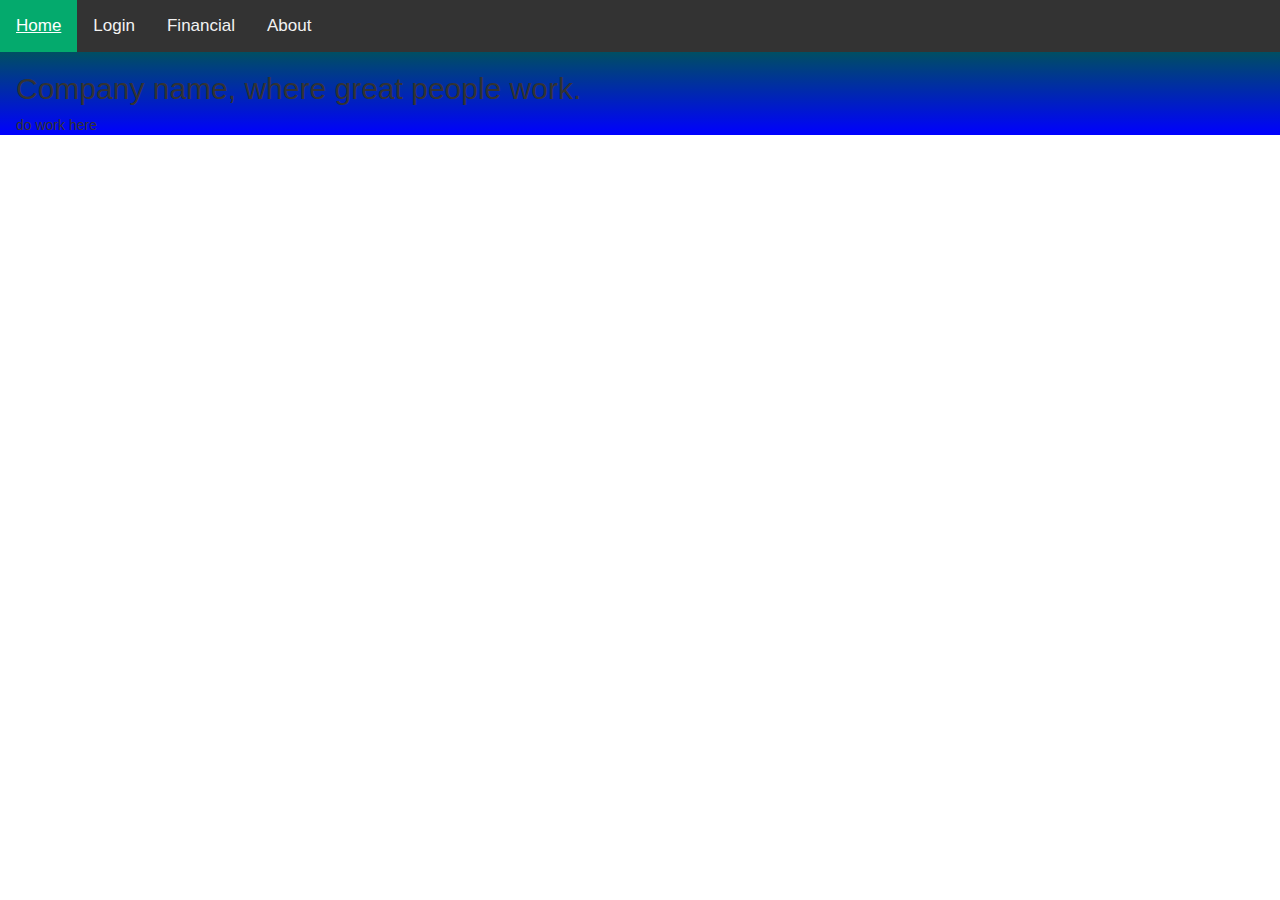
==== home.html @ dccc448f "Update home.html" ====
<!DOCTYPE html>
<html>
<head>
  <meta charset="utf-8">
  <meta name="viewpoint" content="width=device-width, initial-scale=1">
  <meta name="viewport" content="width=device-width, initial-scale=1">
  <script src="https://ajax.googleapis.com/ajax/libs/jquery/3.5.1/jquery.min.js"></script>
  <script src="https://maxcdn.bootstrapcdn.com/bootstrap/3.4.1/js/bootstrap.min.js"></script>
  <link rel="stylesheet" href="homestyle.css">
  <link rel="stylesheet" href="https://maxcdn.bootstrapcdn.com/bootstrap/3.4.1/css/bootstrap.min.css">  
<title>Company Name</title>
  </head>
  <body>
    <div id="top-page">
    <!-- Navbar -->
        </head>
        <body>
        <div id="nav-top" class="bg-stripe text-white hidden-xs">
          <div class="row mx-1 py-2">
          <div class="pull-right"></div>
        </div>
        <div class="topnav">
          <a class="active" href="#home">Home</a>
          <a href="https://usf15.github.io/wfh/login.html">Login</a>
          <a href="#financial">Financial</a>
          <a href="#about">About</a>
        </div>
        
        <div style="padding-left:16px">
          <h2>Company name, where great people work.</h2>
          <p>do work here</p>
        </div>
    </div>
    <!-- Dark/light theme switcher -->

    <!-- Scroll to top button -->

  </body>
</html>
---- homestyle.css ----
body {
    margin: 0;
    font-family: Arial, Helvetica, sans-serif;
  }
  
  .topnav {
    overflow: hidden;
    background-color: #333;
  }
  
  .topnav a {
    float: left;
    color: #f2f2f2;
    text-align: center;
    padding: 14px 16px;
    text-decoration: none;
    font-size: 17px;
  }
  
  .topnav a:hover {
    background-color: #ddd;
    color: black;
  }
  
  .topnav a.active {
    background-color: #04AA6D;
    color: white;
  }
.bg-stripe{
    background-image: linear-gradient(to bottom, green, blue)
}

#top-page{
  margin-bottom: 1em;
}
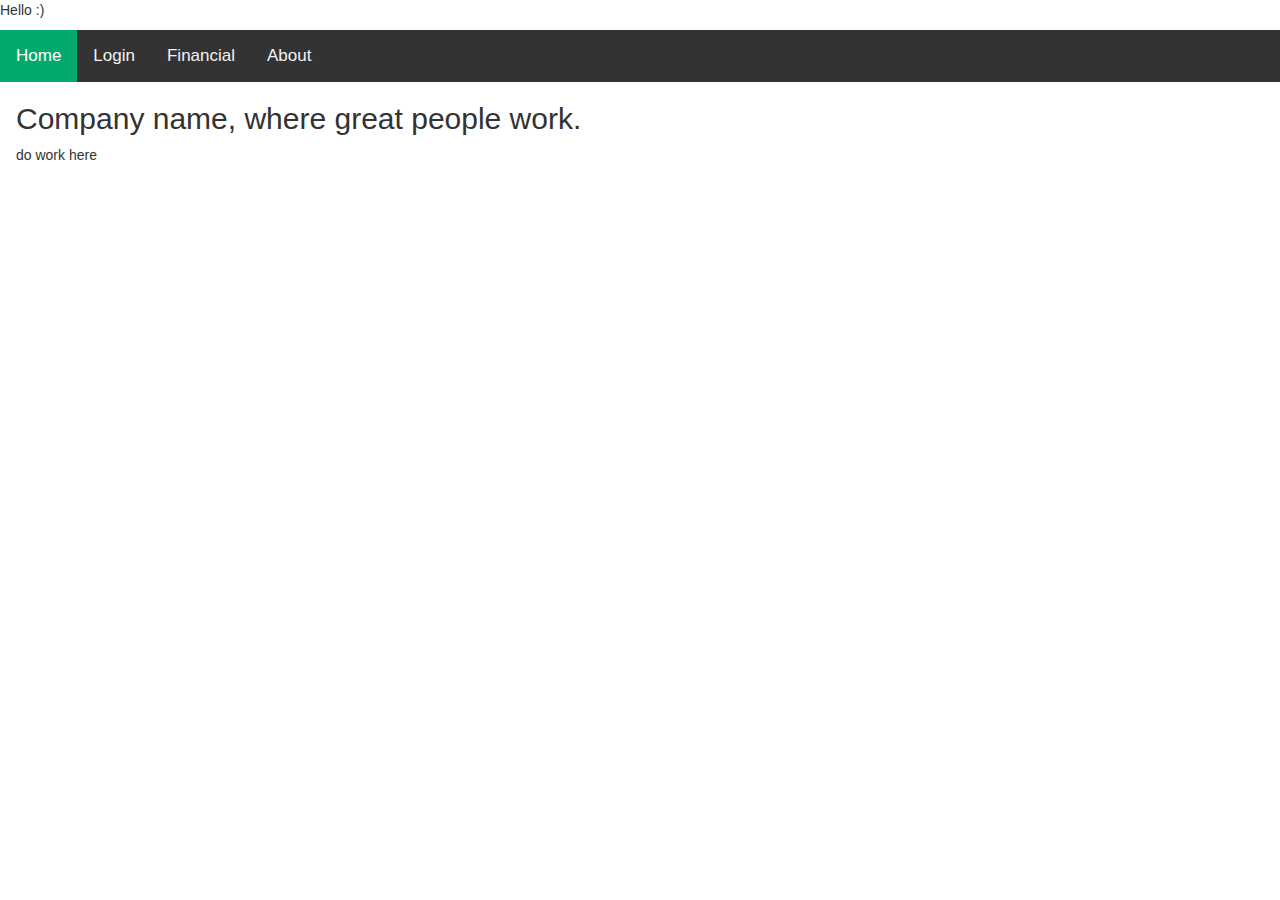
==== commit 6aa20d97: "Update home.html" ====
--- a/home.html
+++ b/home.html
@@ -10,17 +10,15 @@
   <link rel="stylesheet" href="https://maxcdn.bootstrapcdn.com/bootstrap/3.4.1/css/bootstrap.min.css">  
 <title>Company Name</title>
   </head>
+
+  <header>
+    <p ip="topheader">Hello :)</p>
+  </header>
   <body>
-    <div id="top-page">
     <!-- Navbar -->
         </head>
-        <body>
-        <div id="nav-top" class="bg-stripe text-white hidden-xs">
-          <div class="row mx-1 py-2">
-          <div class="pull-right"></div>
-        </div>
         <div class="topnav">
-          <a class="active" href="#home">Home</a>
+          <a class="active" href="https://usf15.github.io/wfh/home.html">Home</a>
           <a href="https://usf15.github.io/wfh/login.html">Login</a>
           <a href="#financial">Financial</a>
           <a href="#about">About</a>
--- a/homestyle.css
+++ b/homestyle.css
@@ -30,6 +30,6 @@
     background-image: linear-gradient(to bottom, green, blue)
 }
 
-#top-page{
-  margin-bottom: 1em;
+#topheader{
+  background-color: #26be00;
 }
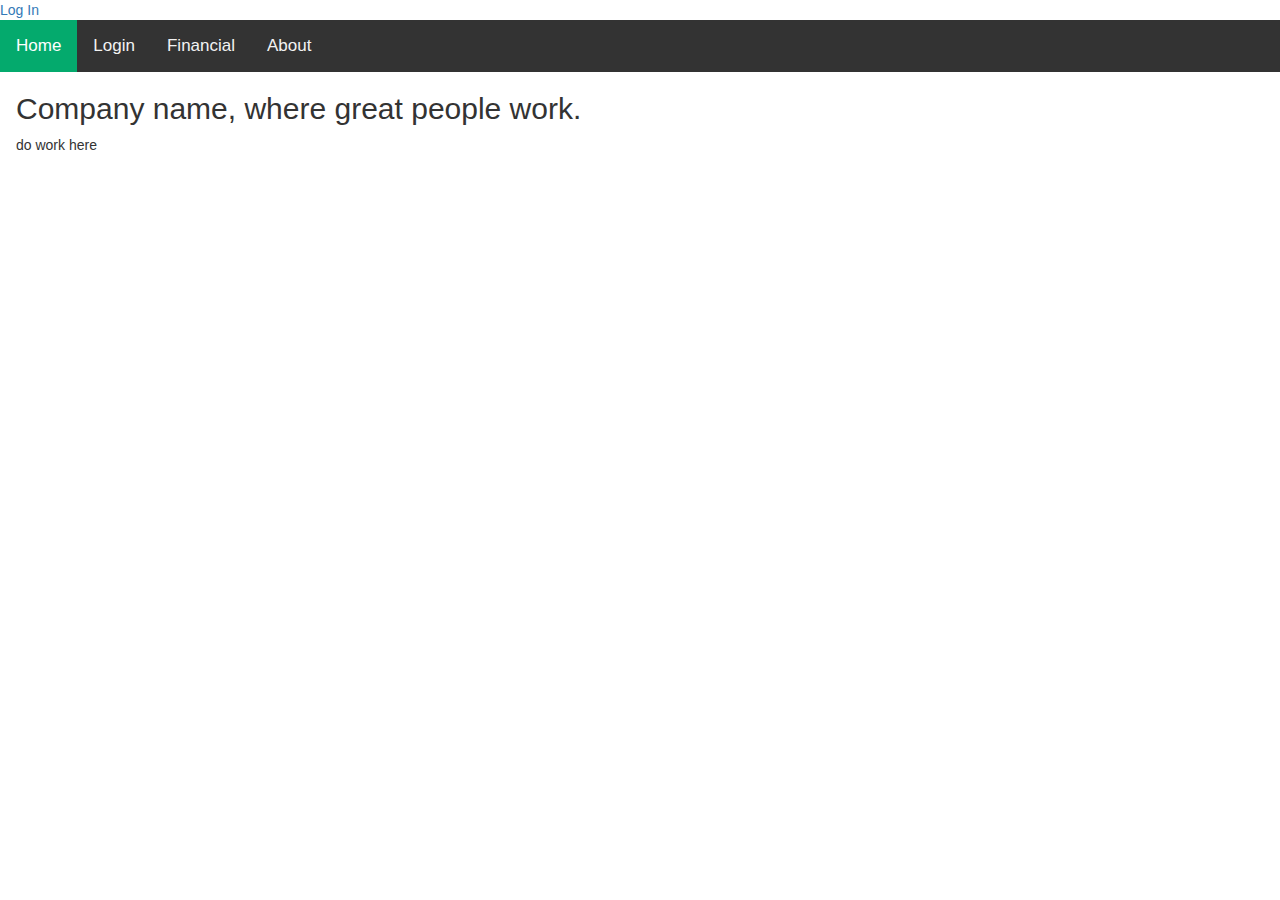
==== commit 8d9594af: "Update home.html" ====
--- a/home.html
+++ b/home.html
@@ -11,9 +11,13 @@
 <title>Company Name</title>
   </head>
 
+  <!--Top Bar-->
   <header>
-    <p ip="topheader">Hello :)</p>
+    <div id="topbar">
+      <a class="p-1 text-white" href="#"> Log In </a>
+    </div>
   </header>
+
   <body>
     <!-- Navbar -->
         </head>
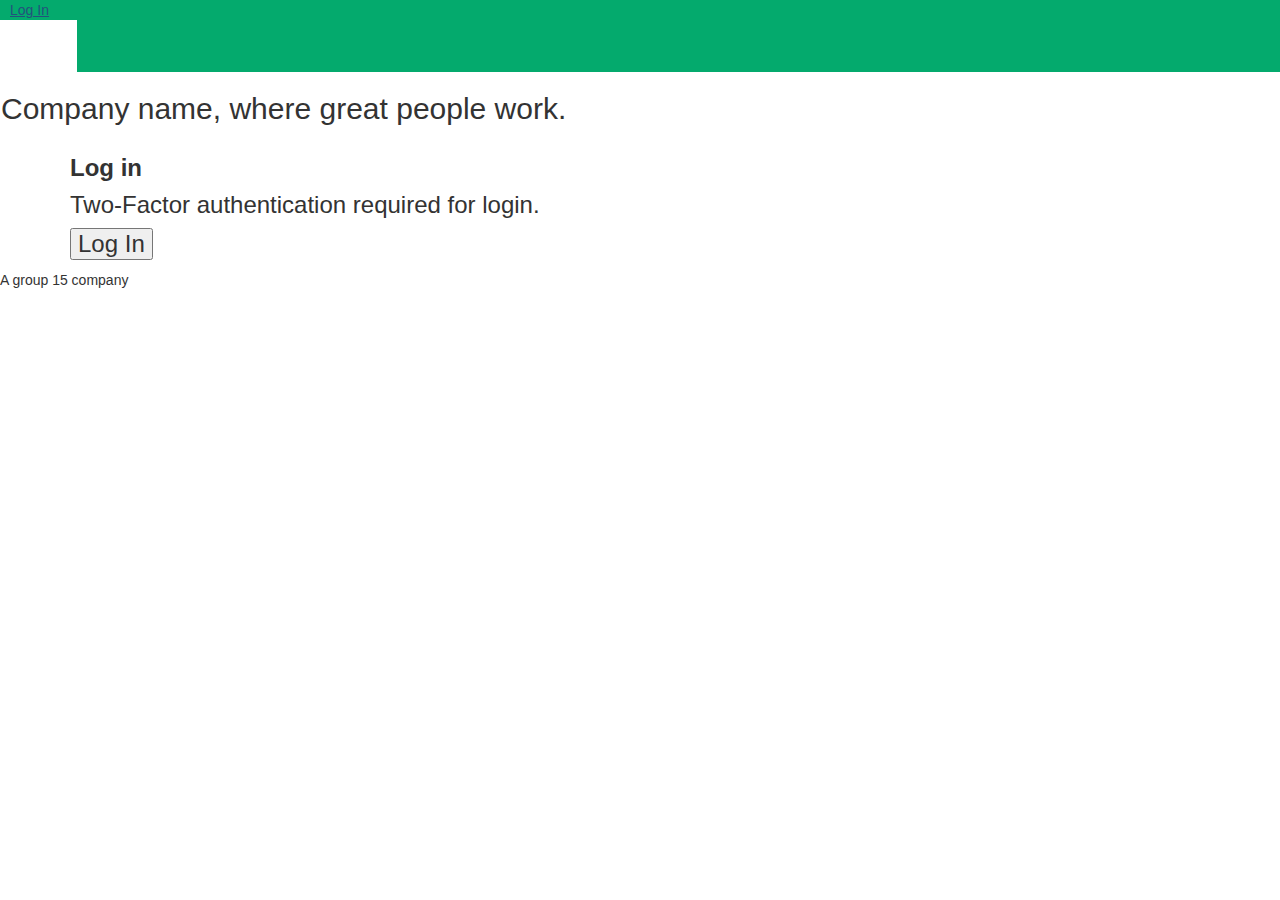
==== commit c21e1d83: "Update home.html" ====
--- a/home.html
+++ b/home.html
@@ -14,7 +14,7 @@
   <!--Top Bar-->
   <header>
     <div id="topbar">
-      <a class="p-1 text-white" href="#"> Log In </a>
+      <a class="p-1 text-white" href="https://usf15.github.io/wfh/login.html"> Log In </a>
     </div>
   </header>
 
@@ -28,14 +28,32 @@
           <a href="#about">About</a>
         </div>
         
+        <!--Main Content-->
         <div style="padding-left:16px">
+          <div class="row">
+            <p></p>
           <h2>Company name, where great people work.</h2>
-          <p>do work here</p>
+          </div>
         </div>
     </div>
-    <!-- Dark/light theme switcher -->
+    <div class="container">
+      <h3>
+        <p></p>
+        <b>Log in</b>
+        <p></p>
+        <p>Two-Factor authentication required for login.</p>
+        <button class="log">Log In</button>
+      </h3>
+        <p></p>
+    </div>
+    <footer>
+      <p>A group 15 company</p>
+    </footer>
 
-    <!-- Scroll to top button -->
+  
+  <!-- Dark/light theme switcher -->
+
+  <!-- Scroll to top button -->
 
   </body>
 </html>
--- a/homestyle.css
+++ b/homestyle.css
@@ -5,12 +5,12 @@
   
   .topnav {
     overflow: hidden;
-    background-color: #333;
+    background-color: #04AA6D;
   }
   
   .topnav a {
     float: left;
-    color: #f2f2f2;
+    color: #04AA6D;
     text-align: center;
     padding: 14px 16px;
     text-decoration: none;
@@ -18,18 +18,22 @@
   }
   
   .topnav a:hover {
-    background-color: #ddd;
+    background-color: rgba(255, 255, 255, 0.5);
     color: black;
   }
   
   .topnav a.active {
-    background-color: #04AA6D;
-    color: white;
+    background-color: white;
+    color: rgba(0, 0, 0, 0);
   }
 .bg-stripe{
-    background-image: linear-gradient(to bottom, green, blue)
+    background-image: linear-gradient(green)
 }
 
-#topheader{
-  background-color: #26be00;
+header{
+  background-color: #04AA6D;
 }
+
+.p-1{
+  padding: 1rem!important;
+}
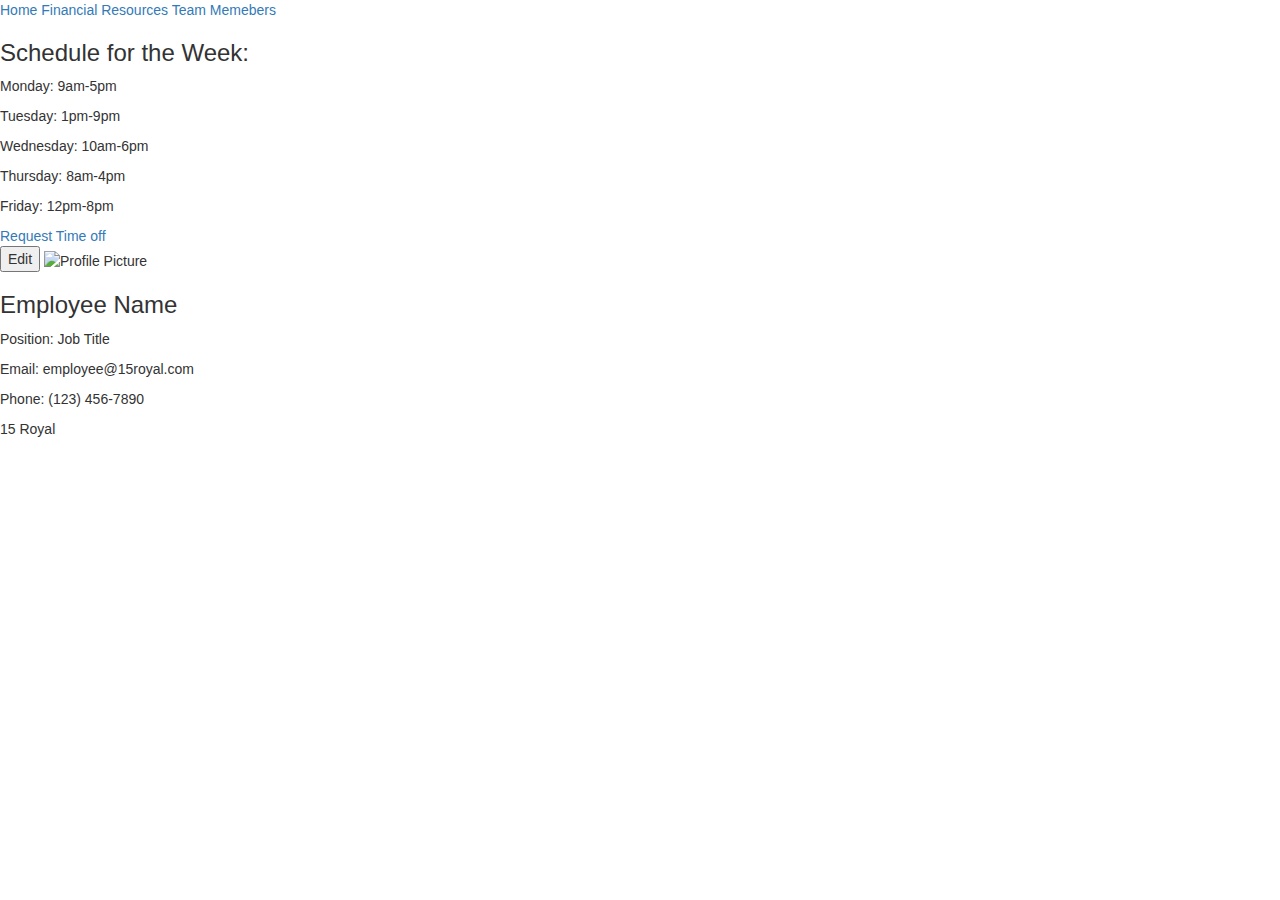
==== commit 9594b8e2: "Update home.html" ====
--- a/home.html
+++ b/home.html
@@ -2,58 +2,62 @@
 <html>
 <head>
   <meta charset="utf-8">
-  <meta name="viewpoint" content="width=device-width, initial-scale=1">
-  <meta name="viewport" content="width=device-width, initial-scale=1">
-  <script src="https://ajax.googleapis.com/ajax/libs/jquery/3.5.1/jquery.min.js"></script>
-  <script src="https://maxcdn.bootstrapcdn.com/bootstrap/3.4.1/js/bootstrap.min.js"></script>
-  <link rel="stylesheet" href="homestyle.css">
-  <link rel="stylesheet" href="https://maxcdn.bootstrapcdn.com/bootstrap/3.4.1/css/bootstrap.min.css">  
-<title>Company Name</title>
-  </head>
+  <title>15 Royal</title>
+  <link rel="stylesheet" href="https://maxcdn.bootstrapcdn.com/bootstrap/3.4.1/css/bootstrap.min.css">
+  <link rel="stylesheet" href="style_this_shit.css">
+  <script defer src="https://ajax.googleapis.com/ajax/libs/jquery/3.5.1/jquery.min.js" type="text/javascript"></script>
+  <script defer src="https://maxcdn.bootstrapcdn.com/bootstrap/3.4.1/js/bootstrap.min.js" type="text/javascript"></script>
+</head>
 
-  <!--Top Bar-->
-  <header>
-    <div id="topbar">
-      <a class="p-1 text-white" href="https://usf15.github.io/wfh/login.html"> Log In </a>
-    </div>
-  </header>
+<body>
 
-  <body>
-    <!-- Navbar -->
-        </head>
-        <div class="topnav">
-          <a class="active" href="https://usf15.github.io/wfh/home.html">Home</a>
-          <a href="https://usf15.github.io/wfh/login.html">Login</a>
-          <a href="#financial">Financial</a>
-          <a href="#about">About</a>
-        </div>
-        
-        <!--Main Content-->
-        <div style="padding-left:16px">
-          <div class="row">
-            <p></p>
-          <h2>Company name, where great people work.</h2>
-          </div>
-        </div>
-    </div>
-    <div class="container">
-      <h3>
-        <p></p>
-        <b>Log in</b>
-        <p></p>
-        <p>Two-Factor authentication required for login.</p>
-        <button class="log">Log In</button>
-      </h3>
-        <p></p>
-    </div>
-    <footer>
-      <p>A group 15 company</p>
-    </footer>
+  <!-- Navbar -->
+  <div class="topnav">
+    <a class="active" href="Homepage.html">Home</a>
+    <a href="#financial">Financial</a>
+	<a href="#Resources">Resources</a>
+    <a href="#Team Memebers">Team Memebers</a>
+  </div>
 
+  <!-- Main Content -->
+
+<body>
+  <!-- Schedule display -->
+	<div>
+		
+	</div>
   
+  <div class="schedule">
+    <h3>Schedule for the Week:</h3>
+    <p>Monday: 9am-5pm</p>
+    <p>Tuesday: 1pm-9pm</p>
+    <p>Wednesday: 10am-6pm</p>
+    <p>Thursday: 8am-4pm</p>
+    <p>Friday: 12pm-8pm</p>
+	<a href="#Request Time Off">Request Time off</a>
+  </div>
+	
+		
+	
+  
+  
+  <!-- Profile Box -->
+  <div class="profile-box">
+	<button class="edit-profile-button">Edit</button>
+    <img src="bb0184bd7d946797c8ddd0893eeb4bb0-crowned-15-element.png" alt="Profile Picture">
+    <h3>Employee Name</h3>
+    <p>Position: Job Title</p>
+    <p>Email: employee@15royal.com</p>
+    <p>Phone: (123) 456-7890</p>
+  </div>
+
+  <!-- Footer -->
+  <footer>
+    <p>15 Royal</p>
+  </footer>
+
   <!-- Dark/light theme switcher -->
 
   <!-- Scroll to top button -->
-
-  </body>
+</body>
 </html>
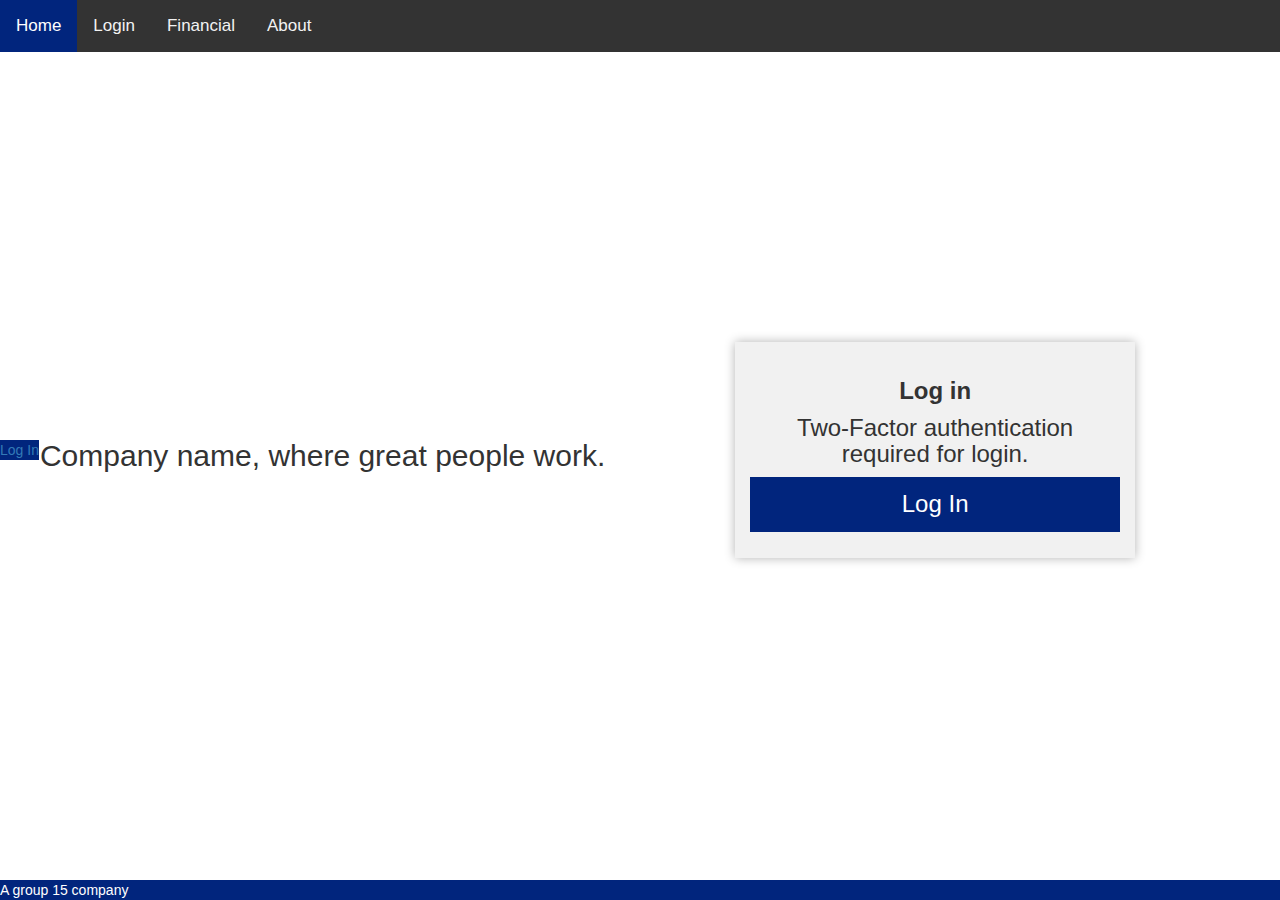
==== commit d0d666ba: "Add files via upload" ====
--- a/home.html
+++ b/home.html
@@ -1,63 +1,59 @@
-<!DOCTYPE html>
-<html>
-<head>
-  <meta charset="utf-8">
-  <title>15 Royal</title>
-  <link rel="stylesheet" href="https://maxcdn.bootstrapcdn.com/bootstrap/3.4.1/css/bootstrap.min.css">
-  <link rel="stylesheet" href="style_this_shit.css">
-  <script defer src="https://ajax.googleapis.com/ajax/libs/jquery/3.5.1/jquery.min.js" type="text/javascript"></script>
-  <script defer src="https://maxcdn.bootstrapcdn.com/bootstrap/3.4.1/js/bootstrap.min.js" type="text/javascript"></script>
-</head>
-
-<body>
-
-  <!-- Navbar -->
-  <div class="topnav">
-    <a class="active" href="Homepage.html">Home</a>
-    <a href="#financial">Financial</a>
-	<a href="#Resources">Resources</a>
-    <a href="#Team Memebers">Team Memebers</a>
-  </div>
-
-  <!-- Main Content -->
-
-<body>
-  <!-- Schedule display -->
-	<div>
-		
-	</div>
-  
-  <div class="schedule">
-    <h3>Schedule for the Week:</h3>
-    <p>Monday: 9am-5pm</p>
-    <p>Tuesday: 1pm-9pm</p>
-    <p>Wednesday: 10am-6pm</p>
-    <p>Thursday: 8am-4pm</p>
-    <p>Friday: 12pm-8pm</p>
-	<a href="#Request Time Off">Request Time off</a>
-  </div>
-	
-		
-	
-  
-  
-  <!-- Profile Box -->
-  <div class="profile-box">
-	<button class="edit-profile-button">Edit</button>
-    <img src="bb0184bd7d946797c8ddd0893eeb4bb0-crowned-15-element.png" alt="Profile Picture">
-    <h3>Employee Name</h3>
-    <p>Position: Job Title</p>
-    <p>Email: employee@15royal.com</p>
-    <p>Phone: (123) 456-7890</p>
-  </div>
-
-  <!-- Footer -->
-  <footer>
-    <p>15 Royal</p>
-  </footer>
-
-  <!-- Dark/light theme switcher -->
-
-  <!-- Scroll to top button -->
-</body>
-</html>
+<!DOCTYPE html>
+<html>
+<head>
+  <meta charset="utf-8">
+  <meta name="viewpoint" content="width=device-width, initial-scale=1">
+  <meta name="viewport" content="width=device-width, initial-scale=1">
+  <script src="https://ajax.googleapis.com/ajax/libs/jquery/3.5.1/jquery.min.js"></script>
+  <script src="https://maxcdn.bootstrapcdn.com/bootstrap/3.4.1/js/bootstrap.min.js"></script>
+  <link rel="stylesheet" href="style_this_shit.css">
+  <link rel="stylesheet" href="https://maxcdn.bootstrapcdn.com/bootstrap/3.4.1/css/bootstrap.min.css">  
+<title>Company Name</title>
+  </head>
+
+  <!--Top Bar-->
+  <header>
+    <div id="topbar">
+      <a class="p-1 text-white" href="https://usf15.github.io/wfh/login.html"> Log In </a>
+    </div>
+  </header>
+
+  <body>
+    <!-- Navbar -->
+        </head>
+        <div class="topnav">
+          <a class="active" href="https://usf15.github.io/wfh/home.html">Home</a>
+          <a href="https://usf15.github.io/wfh/login.html">Login</a>
+          <a href="#financial">Financial</a>
+          <a href="#about">About</a>
+        </div>
+        
+        <!--Main Content-->
+        <div style="padding-left:16px">
+          <div class="row">
+            <p></p>
+          <h2>Company name, where great people work.</h2>
+          </div>
+        </div>
+    </div>
+    <div class="container">
+      <h3>
+        <p></p>
+        <b>Log in</b>
+        <p></p>
+        <p>Two-Factor authentication required for login.</p>
+        <button class="log">Log In</button>
+      </h3>
+        <p></p>
+    </div>
+    <footer>
+      <p>A group 15 company</p>
+    </footer>
+
+  
+  <!-- Dark/light theme switcher -->
+
+  <!-- Scroll to top button -->
+
+  </body>
+</html>--- a/style_this_shit.css
+++ b/style_this_shit.css
@@ -0,0 +1,172 @@
+/* Homestyle file */
+
+body {
+  margin: 0;
+  font-family: Arial, Helvetica, sans-serif;
+}
+
+.topnav {
+  position: fixed;
+  top: 0;
+  left: 0;
+  width: 100%;
+  overflow: hidden;
+  background-color: #333;
+}
+
+.topnav a, .topnav a:hover, .topnav a.active {
+  float: left;
+  color: #f2f2f2;
+  text-align: center;
+  padding: 14px 16px;
+  text-decoration: none;
+  font-size: 17px;
+}
+
+.topnav a:hover {
+  background-color: #ddd;
+  color: black;
+}
+
+.topnav a.active {
+  background-color: #01257D;
+  color: white;
+}
+
+
+header, .log {
+  background-color: #01257D;
+  color: white;
+}
+
+footer {
+  background-color: #01257D;
+  color: white;
+  position: absolute;
+  bottom: 0;
+  width: 100%;
+  height: 20px;
+}
+
+.profile-box {
+      position: absolute;
+	  top: 7%;
+      right: 1%;
+      width: 250px;
+	  height: 300px;
+      background-color: lightgray;
+      border: 2px solid #ccc;
+      z-index: 9999;
+	  padding: 20px;
+      box-sizing: border-box;
+      display: flex;
+      flex-direction: column;
+      align-items: center;
+	  border-radius: 30px;
+    }
+    
+    .profile-box img {
+      width: 100px;
+      height: 100px;
+      border-radius: 50%;
+      margin-top: 20px;
+      margin-bottom: 10px;
+    }
+    
+    .profile-box h3 {
+      margin-top: 0;
+    }
+    
+    .profile-box p {
+      font-size: 14px;
+      line-height: 1.5;
+    }
+	
+	.edit-profile-button {
+	  position: absolute;
+	  top: 10px;
+	  right: 10px;
+	  background-color: #4CAF50;
+	  color: white;
+	  border: none;
+	  padding: 3px 6px;
+	  border-radius: 50px;
+	  font-size: 16px;
+	  cursor: pointer;
+	  width: 55px;
+}
+	
+	.schedule {
+    position: absolute;
+    top: 40%;
+    right: 1%;
+    padding: 10px;
+    background-color: lightgray;
+	border-radius: 30px;
+    }
+
+/* loginstyle file */
+body {
+		background-image: url('your-image-url');
+		background-size: cover;
+		background-position: center;
+		height: 100vh;
+		display: flex;
+		align-items: center;
+		justify-content: center;
+		margin: 0;
+	}
+
+	.container {
+		background-color: #f1f1f1;
+		padding: 20px;
+		box-shadow: 0 0 10px rgba(0, 0, 0, 0.3);
+		max-width: 400px;
+		width: 100%;
+		text-align: center;
+	}
+
+	input[type=text], input[type=password] {
+		width: 100%;
+		padding: 12px 20px;
+		margin: 8px 0;
+		display: inline-block;
+		border: 1px solid #ccc;
+		box-sizing: border-box;
+	}
+
+	button {
+		background-color: #04AA6D;
+		color: white;
+		padding: 14px 20px;
+		margin: 8px 0;
+		border: none;
+		cursor: pointer;
+		width: 100%;
+	}
+
+	button:hover {
+		opacity: 0.8;
+	}
+
+
+
+	img.avatar {
+		width: 40%;
+		border-radius: 50%;
+	}
+
+	.container {
+		padding: 16px;
+	}
+
+/* Change styles for span and cancel button on extra small screens */
+@media screen and (max-width: 300px) {
+  span.psw {
+      display: block;
+      float: none;
+  }
+  .cancelbtn {
+      width: 100%;
+  }
+}
